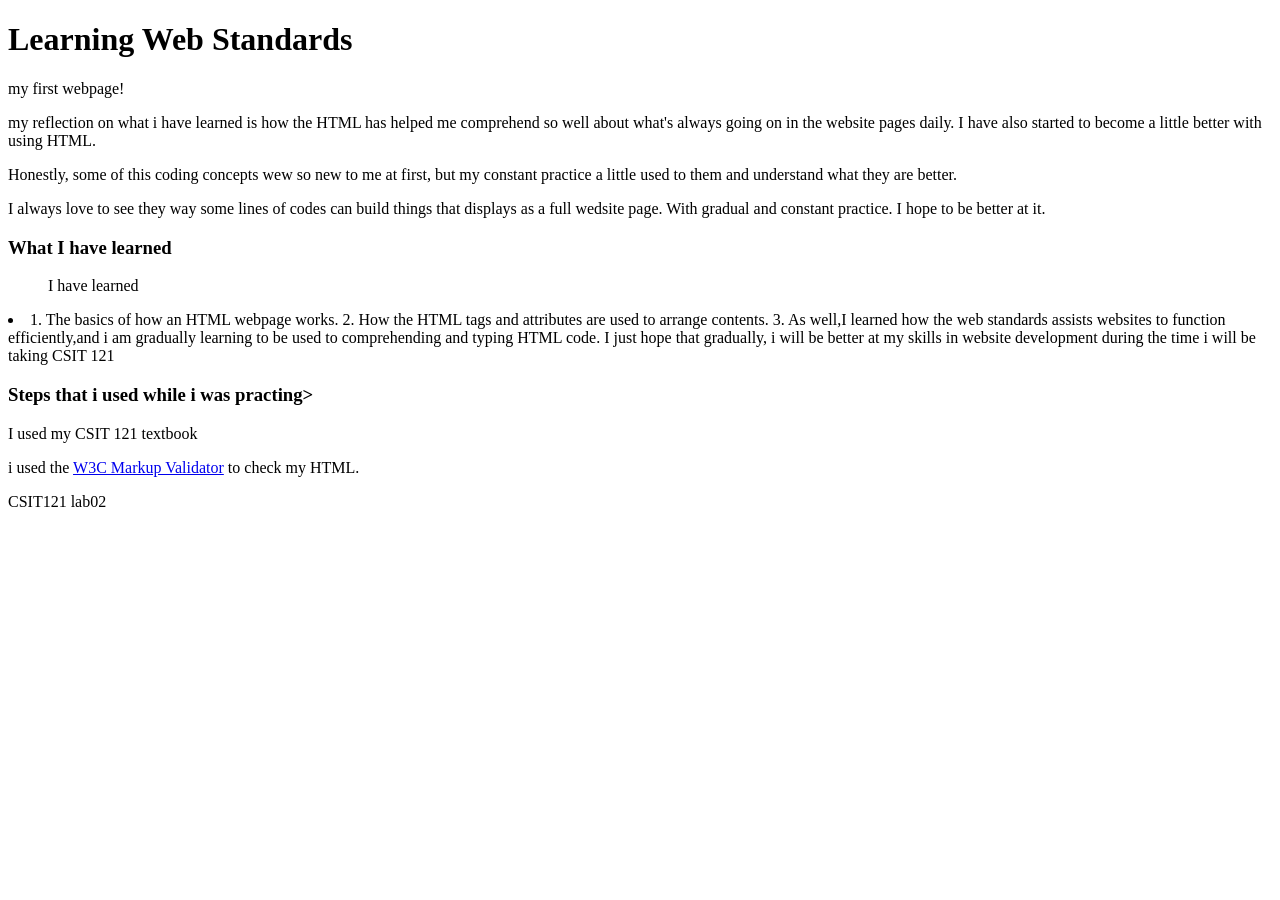
==== index.html @ 18b549b5 "Add files via upload" ====
<!DOCTYPE html>
<html lang="en">
<head>
    <meta charset="UTF-8">
    <title>Learning web standards</title>
</head>
<body>
    <header>
        <main>
        <h1>Learning Web Standards</h1>
    </header>
    <p>my first webpage!</p>
    <p>my reflection on what i have learned is how the HTML has helped me comprehend so well about what's always going on in the website pages daily. I have also started to become a little better with using HTML.</p>
    <p>Honestly, some of this coding concepts wew so new to me at first, but my constant practice a little used to them and understand what they are better.</p>

I always love to see they way some lines of codes can build things that displays as a full wedsite page.
With gradual and constant practice. I hope to be better at it.
</p>
    <h3> What I have learned </h3>
<ul>
 I have learned </ul>
    <li>1. The basics of how an HTML webpage works.

    2. How the HTML tags and attributes are used to arrange contents.
    
    3. As well,I learned how the web standards assists websites to function efficiently,and i am gradually learning to be used to comprehending and typing HTML code.
I just hope that gradually, i will be better at my skills in website development during the time i will be taking CSIT 121
   </li>
</ul>
<h3> Steps that i used while i was practing></h3>
<h3></h3>
<p>
    I used my CSIT 121 textbook
</p>
<p>

i used the
<a href="https://validator.w3.org/#validate_by_upload">W3C Markup Validator</a> to check my HTML.
</p>
</article>
</main>
    <footer>
        <p>CSIT121 lab02</p>
    </footer>
</html>
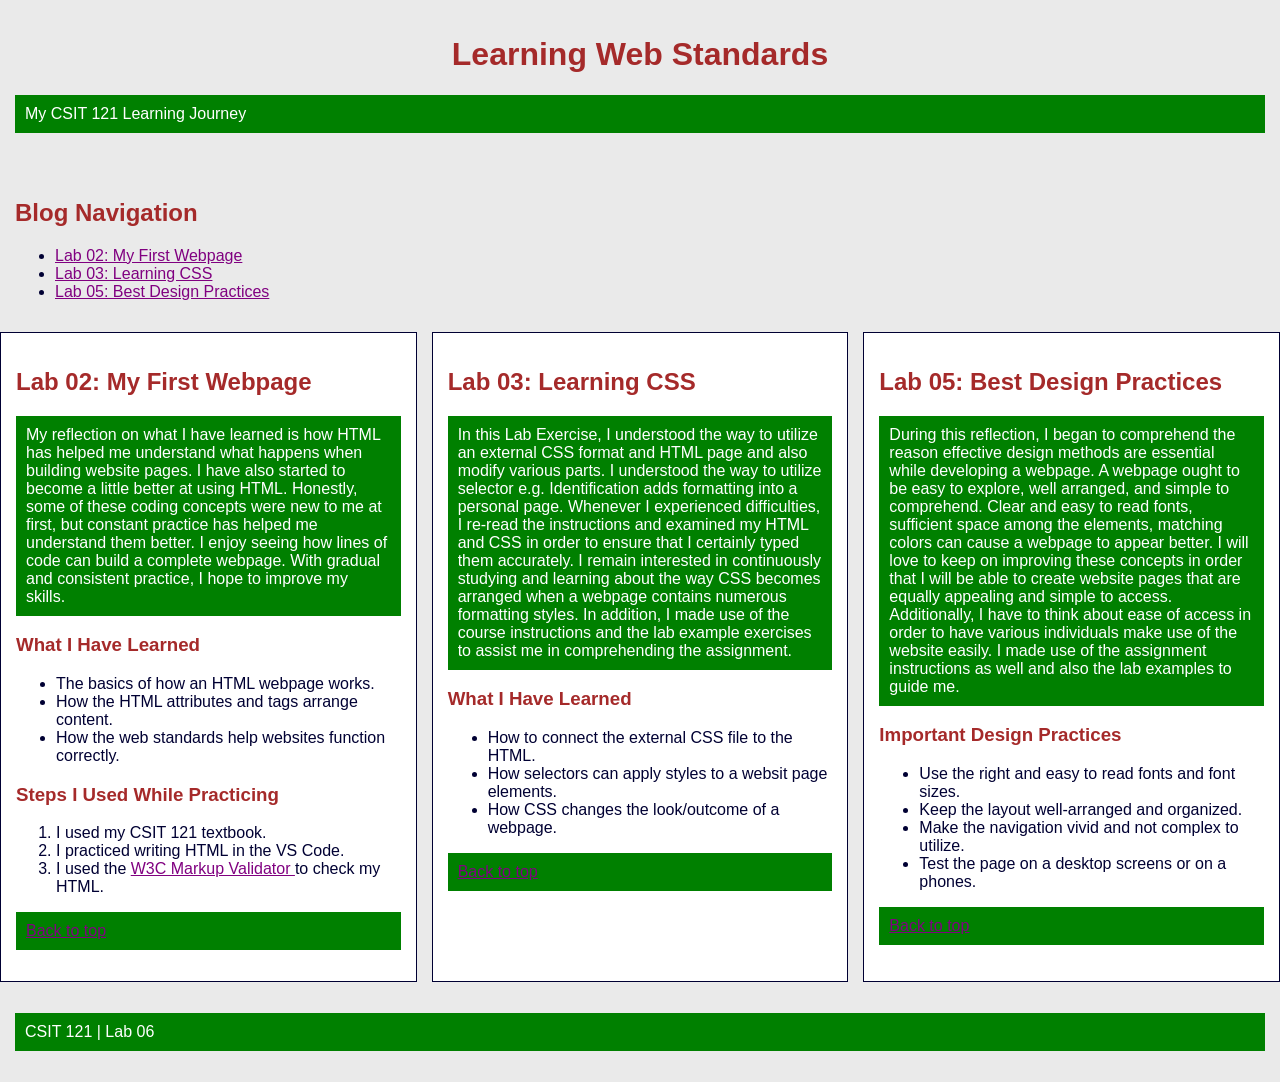
==== commit 72bcf7e8: "Add files via upload" ====
--- a/index.html
+++ b/index.html
@@ -1,45 +1,114 @@
+
 <!DOCTYPE html>
 <html lang="en">
 <head>
     <meta charset="UTF-8">
-    <title>Learning web standards</title>
+    <meta name="viewport" content="width=device-width, initial-scale=1.0">
+    <title>Learning Web Standards</title>
+    <link rel="stylesheet" href="style.css">
 </head>
-<body>
+
+<body id="top">
     <header>
-        <main>
-        <h1>Learning Web Standards</h1>
+        <h1 id="main-title">Learning Web Standards</h1>
+        <p>My CSIT 121 Learning Journey</p>
     </header>
-    <p>my first webpage!</p>
-    <p>my reflection on what i have learned is how the HTML has helped me comprehend so well about what's always going on in the website pages daily. I have also started to become a little better with using HTML.</p>
-    <p>Honestly, some of this coding concepts wew so new to me at first, but my constant practice a little used to them and understand what they are better.</p>
 
-I always love to see they way some lines of codes can build things that displays as a full wedsite page.
-With gradual and constant practice. I hope to be better at it.
-</p>
-    <h3> What I have learned </h3>
-<ul>
- I have learned </ul>
-    <li>1. The basics of how an HTML webpage works.
+    <nav aria-label="Blog post navigation">
+        <h2>Blog Navigation</h2>
+        <ul>
+            <li><a href="#lab02">Lab 02: My First Webpage</a></li>
+            <li><a href="#lab03">Lab 03: Learning CSS</a></li>
+            <li><a href="#lab05">Lab 05: Best Design Practices</a></li>
+        </ul>
+    </nav>
 
-    2. How the HTML tags and attributes are used to arrange contents.
-    
-    3. As well,I learned how the web standards assists websites to function efficiently,and i am gradually learning to be used to comprehending and typing HTML code.
-I just hope that gradually, i will be better at my skills in website development during the time i will be taking CSIT 121
-   </li>
-</ul>
-<h3> Steps that i used while i was practing></h3>
-<h3></h3>
-<p>
-    I used my CSIT 121 textbook
-</p>
-<p>
+    <main>
+        <article id="lab02" class="blog-post">
+            <h2>Lab 02: My First Webpage</h2>
 
-i used the
-<a href="https://validator.w3.org/#validate_by_upload">W3C Markup Validator</a> to check my HTML.
-</p>
-</article>
-</main>
+            <p>
+                My reflection on what I have learned is how HTML has helped me
+                understand what happens when building website pages. I have
+                also started to become a little better at using HTML.
+                Honestly, some of these coding concepts were new to me at first,
+                but constant practice has helped me understand them better.
+                I enjoy seeing how lines of code can build a complete webpage.
+                With gradual and consistent practice, I hope to improve my skills.
+            </p>
+
+            <h3>What I Have Learned</h3>
+            <ul>
+                <li>The basics of how an HTML webpage works.</li>
+                <li>How the HTML  attributes and tags arrange content.</li>
+                <li>How the web standards help websites function correctly.</li>
+            </ul>
+
+            <h3>Steps I Used While Practicing</h3>
+            <ol>
+                <li>I used my CSIT 121 textbook.</li>
+                <li>I practiced writing HTML in the VS Code.</li>
+                <li>
+                    I used the
+                    <a href="https://validator.w3.org/">
+                        W3C Markup Validator
+                    </a>
+                    to check my HTML.
+                </li>
+            </ol>
+
+            <p><a href="#top">Back to top</a></p>
+        </article>
+
+        <article id="lab03" class="blog-post">
+            <h2>Lab 03: Learning CSS</h2>
+
+            <p>
+                In this Lab Exercise, I understood the way to utilize an external CSS format and HTML page and also modify various parts. 
+                I understood the way to utilize selector e.g. Identification adds formatting into a personal page.  
+                Whenever I experienced  difficulties, I re-read the instructions and examined my HTML and CSS in order to ensure that  I certainly typed them accurately. 
+                I remain interested in continuously  studying and  learning about the way  CSS becomes arranged when a webpage  contains numerous formatting styles. 
+                In addition, I made use of  the course instructions and the lab example exercises to assist me in comprehending  the assignment.
+            </p>
+
+            <h3>What I Have Learned</h3>
+            <ul>
+                <li>How to connect the external CSS file to the HTML.</li>
+                <li>How selectors can apply styles to a websit page elements.</li>
+                <li>How CSS changes the look/outcome of a webpage.</li>
+            </ul>
+
+            <p><a href="#top">Back to top</a></p>
+        </article>
+
+        <article id="lab05" class="blog-post">
+            <h2>Lab 05: Best Design Practices</h2>
+
+            <p>
+               During  this reflection, I began to comprehend the reason effective design methods are essential while developing  a webpage.
+               A webpage ought to be easy to explore, well arranged, and simple to comprehend. 
+               Clear and easy to read fonts, sufficient space among the elements, matching  colors can cause a webpage to appear better.  
+               I will love to keep on  improving  these concepts in order that  I will be able to  create website pages  that are equally appealing and simple to access.
+               Additionally, I have  to think about ease of access  in order to have various  individuals make use of the website easily.
+                I made use of the assignment instructions as well and also the lab examples to guide me.
+
+
+            </p>
+
+            <h3>Important Design Practices</h3>
+            <ul>
+                <li>Use the right and easy to read fonts and font sizes.</li>
+                <li>Keep the layout well-arranged and organized.</li>
+                <li>Make the navigation vivid and not complex to utilize.</li>
+                <li>Test the page on a desktop screens or on a phones.</li>
+            </ul>
+
+            <p><a href="#top">Back to top</a></p>
+        </article>
+    </main>
+
     <footer>
-        <p>CSIT121 lab02</p>
+        <p>CSIT 121 | Lab 06</p>
     </footer>
-</html>+</body>
+</html>
--- a/style.css
+++ b/style.css
@@ -0,0 +1,55 @@
+
+body {
+    background-color: #eaeaea;
+    color: #000033;
+    font-family: Arial, Verdana, sans-serif;
+    margin: 0;
+}
+
+#main-title {
+    text-align: center;
+}
+
+h1, h2, h3 {
+    color: brown;
+}
+
+.highlight {
+    font-weight: bold;
+}
+
+p {
+    background-color: green;
+    color: white;
+    padding: 10px;
+}
+
+a {
+    color: purple;
+}
+header,nav,footer {
+    padding: 15px;
+}
+main {
+    display: grid;
+    grid-template-columns: 1fr;
+    gap: 15px;
+}
+
+@media (min-width: 768px) {
+    main {
+        grid-template-columns: 1fr 1fr;
+    }
+}
+
+@media (min-width: 1100px) {
+    main {
+        grid-template-columns: 1fr 1fr 1fr;
+    }
+}
+
+.blog-post {
+    background-color: white;
+    padding: 15px;
+    border: 1px solid #000033;
+}
